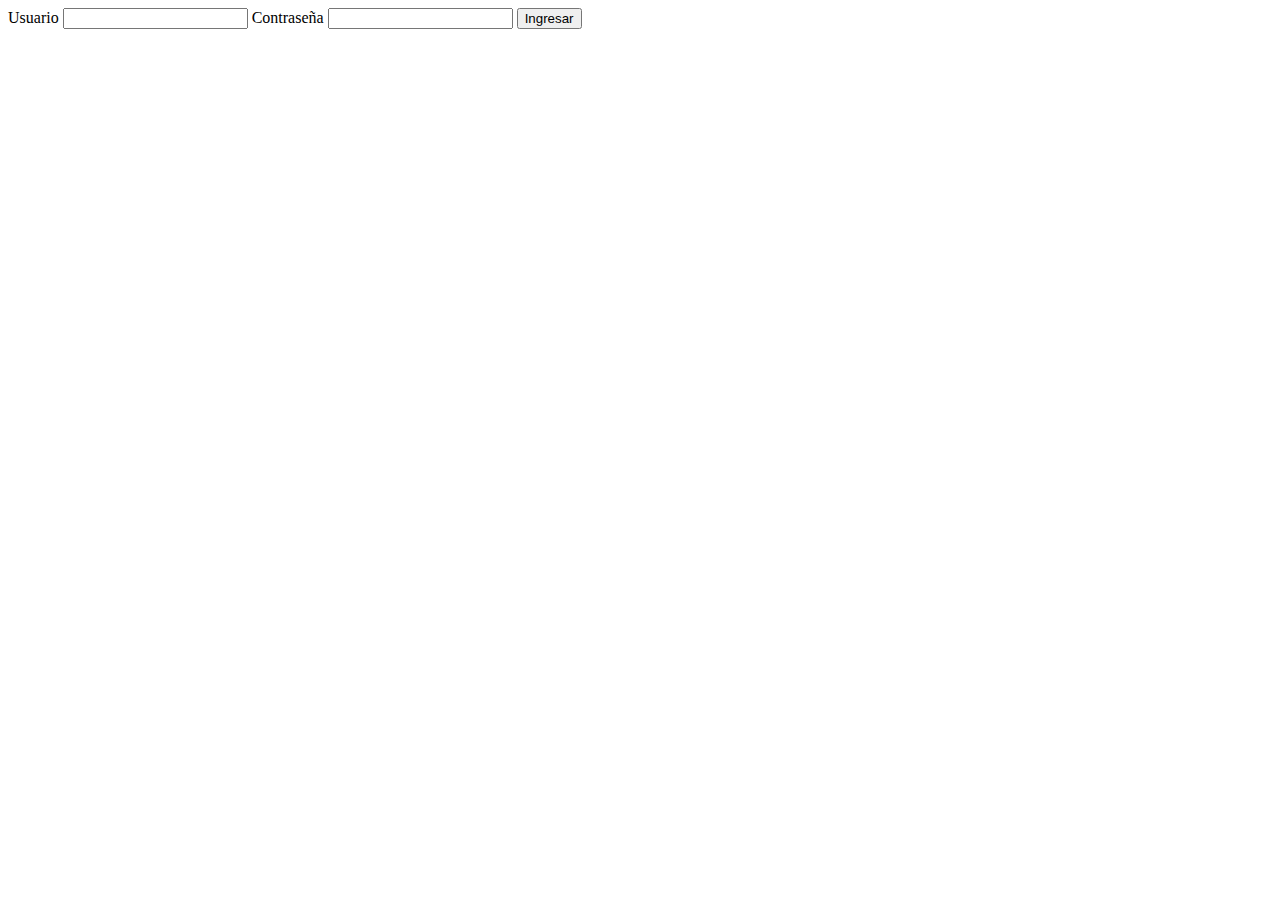
==== login.html @ a1306e9d "consultasv1" ====
<!DOCTYPE html>
<html lang="en">
<head>
    <meta charset="UTF-8">
    <meta name="viewport" content="width=device-width, initial-scale=1.0">
    <title>Gestor Catastral Multiproposito</title>
</head>
<body>
    <form action="">
        <label for="">Usuario</label>
        <input type="text" name="">
        <label for="">Contraseña</label>
        <input type="text">
        <button>Ingresar</button>
    </form>
</body>
</html>
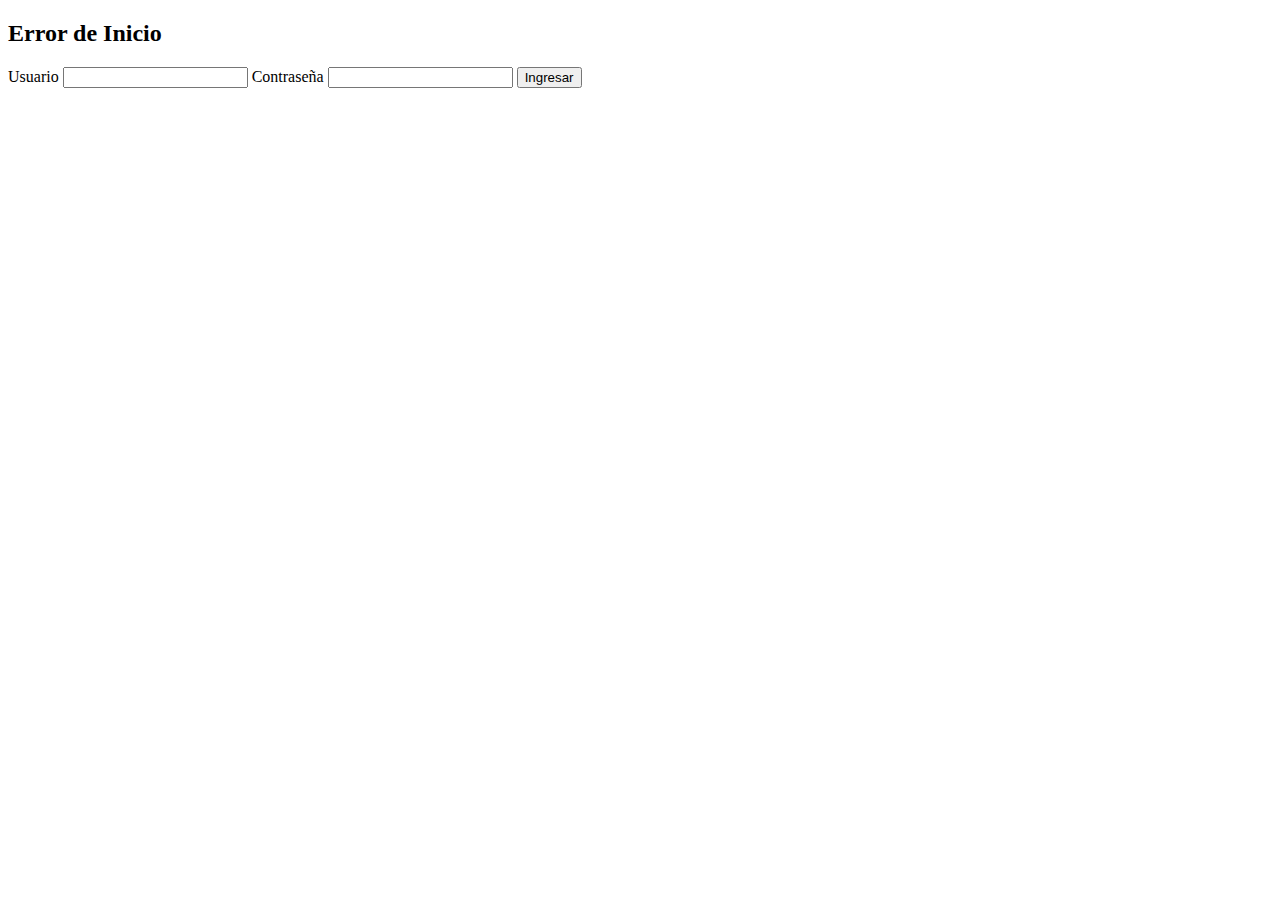
==== commit 5822bb57: "login" ====
--- a/login.html
+++ b/login.html
@@ -7,6 +7,7 @@
 </head>
 <body>
     <form action="">
+        <h2>Error de Inicio</h2>
         <label for="">Usuario</label>
         <input type="text" name="">
         <label for="">Contraseña</label>
